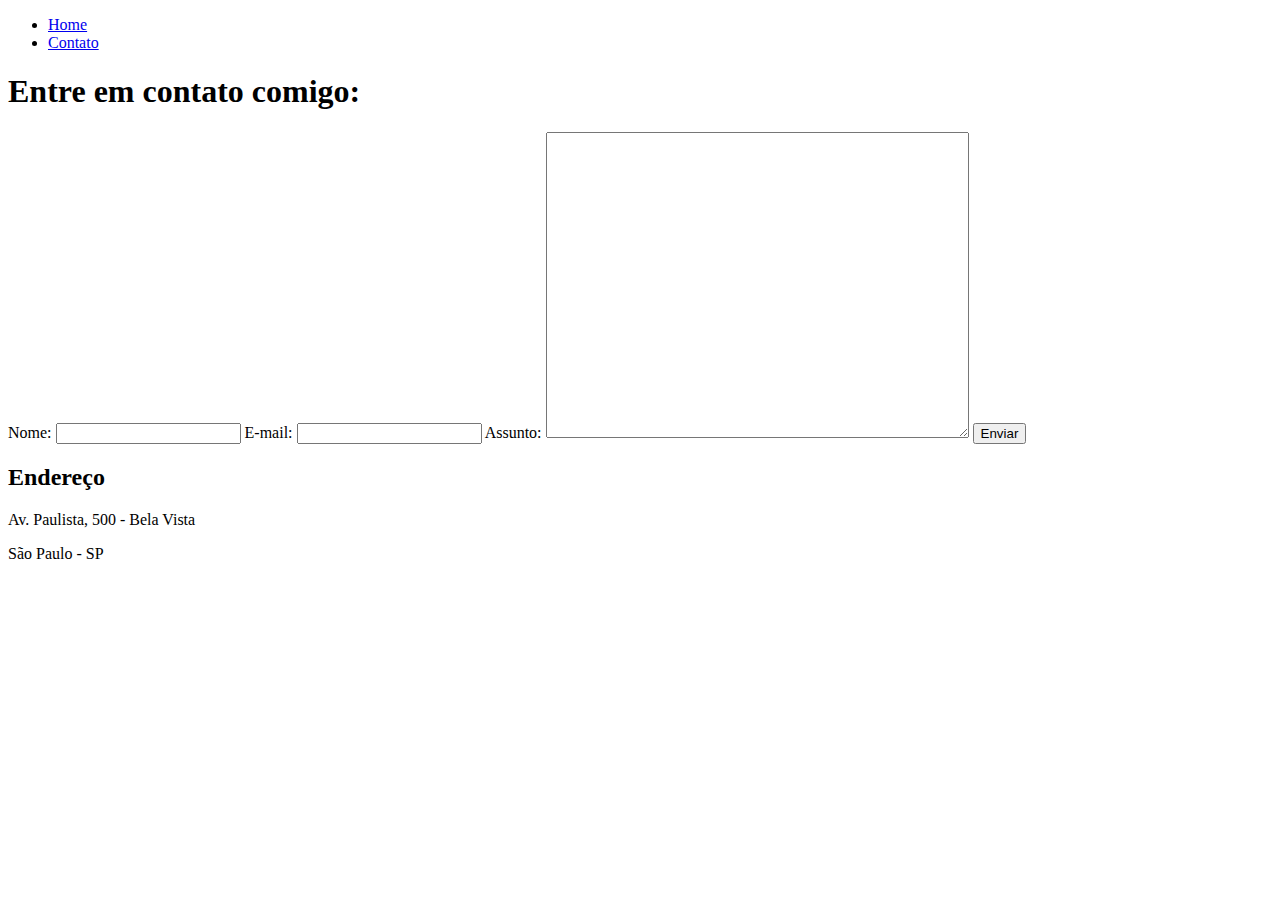
==== contato.html @ ea3695b1 "Add contato" ====
<!DOCTYPE html>
<html lang="pt-br">
<head>
    <meta charset="UTF-8">
    <meta http-equiv="X-UA-Compatible" content="IE=edge">
    <meta name="viewport" content="width=device-width, initial-scale=1.0">
    <title>Meus contatos</title>
</head>
<body>

    <ul>
        <li>
            <a href="index.html">Home</a>
        </li>
        <li>
            <a href="contato.html">Contato</a>
        </li>
    </ul>

    <h1>Entre em contato comigo:</h1>

<form >
    <label for="Nome">Nome:</label>
    <input type="text" id="nome">

    <label for="E-mail">E-mail:</label>
    <input type="email" id="email">

    <label for="assunto">Assunto: </label>
   <textarea name="assunto" id="assunto" cols="50" rows="20"></textarea>

   <button>Enviar</button>
</form>

<h2>Endereço</h2>

<p>Av. Paulista, 500 - Bela Vista</p>
<p>São Paulo - SP</p>

<iframe 
src="https://www.google.com/maps/embed?pb=!1m18!1m12!1m3!1d3657.0170654077942!2d-46.
65028178477283!3d-23.56783056771688!2m3!1f0!2f0!3f0!3m2!1i1024!2i768!4f13.
1!3m3!1m2!1s0x94ce59becf89e4df%3A0x49adf2faace821b2!2sAv.
%20Paulista%2C%20500%20-%20Bela%20Vista%2C%20S%C3%A3o%20Paulo%20-%20SP%2C%2001310-000!5e0!3m2!1spt-
BR!2sbr!4v1663948823005!5m2!1spt-BR!2sbr" 
width="400" 
height="250" 
style="border:0;" 
allowfullscreen="" 
loading="lazy" 
referrerpolicy="no-referrer-when-downgrade">
</iframe>
</body>
</html>
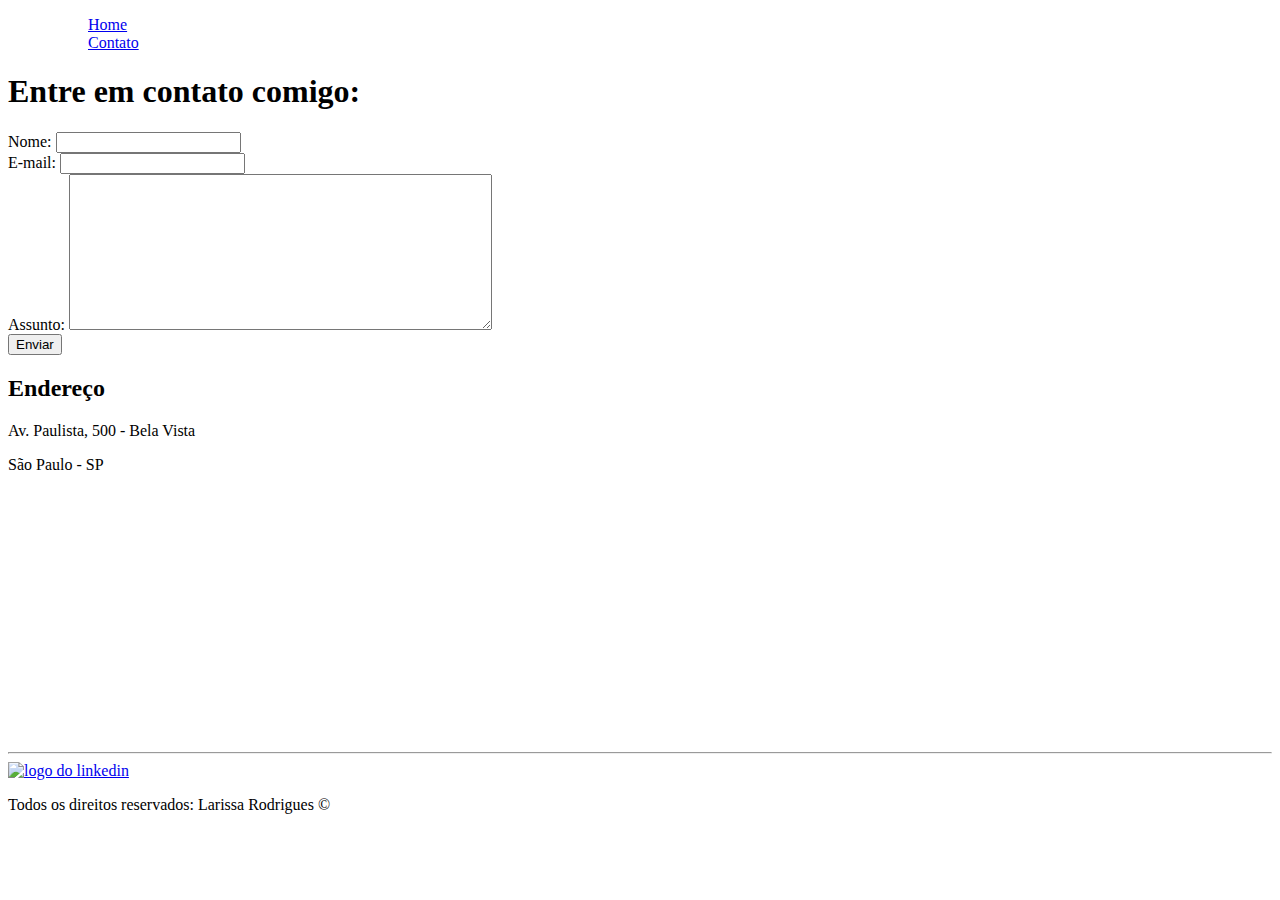
==== commit 2558af44: "Atualização de margem" ====
--- a/contato.html
+++ b/contato.html
@@ -5,50 +5,67 @@
     <meta http-equiv="X-UA-Compatible" content="IE=edge">
     <meta name="viewport" content="width=device-width, initial-scale=1.0">
     <title>Meus contatos</title>
+    <link rel="stylesheet" href="assets/css/style.css">
 </head>
 <body>
 
-    <ul>
-        <li>
+    <ul id="menu">
+        <ol>
             <a href="index.html">Home</a>
-        </li>
-        <li>
+        </ol>
+        <ol>
             <a href="contato.html">Contato</a>
-        </li>
+        </ol>
     </ul>
 
-    <h1>Entre em contato comigo:</h1>
+    <h1 class="center">Entre em contato comigo:</h1>
 
-<form >
-    <label for="Nome">Nome:</label>
-    <input type="text" id="nome">
+    <div class="container ml-50">
+        <div id="area" >
+            <form id="formulario" autocomplete="off">
+                <label for="Nome">Nome:</label>
+                <input type="text" id="nome"><br>
+            
+                <label for="E-mail">E-mail:</label>
+                <input type="email" id="email"><br>
+            
+                <label for="assunto">Assunto: </label>
+               <textarea name="assunto" id="assunto" cols="50" rows="10"></textarea><br>
+            
+               <button>Enviar</button><br>
+            </form> 
+        </div>
+        <div class="ml-50">
+            <h2>Endereço</h2>
 
-    <label for="E-mail">E-mail:</label>
-    <input type="email" id="email">
+            <p>Av. Paulista, 500 - Bela Vista</p>
+            <p>São Paulo - SP</p>
+            
+            <iframe 
+            src="https://www.google.com/maps/embed?pb=!1m18!1m12!1m3!1d3657.0170654077942!2d-46.
+            65028178477283!3d-23.56783056771688!2m3!1f0!2f0!3f0!3m2!1i1024!2i768!4f13.
+            1!3m3!1m2!1s0x94ce59becf89e4df%3A0x49adf2faace821b2!2sAv.
+            %20Paulista%2C%20500%20-%20Bela%20Vista%2C%20S%C3%A3o%20Paulo%20-%20SP%2C%2001310-000!5e0!3m2!1spt-
+            BR!2sbr!4v1663948823005!5m2!1spt-BR!2sbr" 
+            width="400" 
+            height="250" 
+            style="border:0;" 
+            allowfullscreen="" 
+            loading="lazy" 
+            referrerpolicy="no-referrer-when-downgrade">
+            </iframe>
+        </div>
+    </div>
+    <hr>
+    <div class="center">
+        <a href="www.linkedin.com/in/larissa-rodrigues-b44869181">
+            <div class="container">
+                <img class="tm-social" src="assets/img/linkedin.png" alt="logo do linkedin"> 
+            </div>
+        </a>
+       
+       <p>Todos os direitos reservados: Larissa Rodrigues &copy;</p> 
+    </div>
 
-    <label for="assunto">Assunto: </label>
-   <textarea name="assunto" id="assunto" cols="50" rows="20"></textarea>
-
-   <button>Enviar</button>
-</form>
-
-<h2>Endereço</h2>
-
-<p>Av. Paulista, 500 - Bela Vista</p>
-<p>São Paulo - SP</p>
-
-<iframe 
-src="https://www.google.com/maps/embed?pb=!1m18!1m12!1m3!1d3657.0170654077942!2d-46.
-65028178477283!3d-23.56783056771688!2m3!1f0!2f0!3f0!3m2!1i1024!2i768!4f13.
-1!3m3!1m2!1s0x94ce59becf89e4df%3A0x49adf2faace821b2!2sAv.
-%20Paulista%2C%20500%20-%20Bela%20Vista%2C%20S%C3%A3o%20Paulo%20-%20SP%2C%2001310-000!5e0!3m2!1spt-
-BR!2sbr!4v1663948823005!5m2!1spt-BR!2sbr" 
-width="400" 
-height="250" 
-style="border:0;" 
-allowfullscreen="" 
-loading="lazy" 
-referrerpolicy="no-referrer-when-downgrade">
-</iframe>
 </body>
 </html>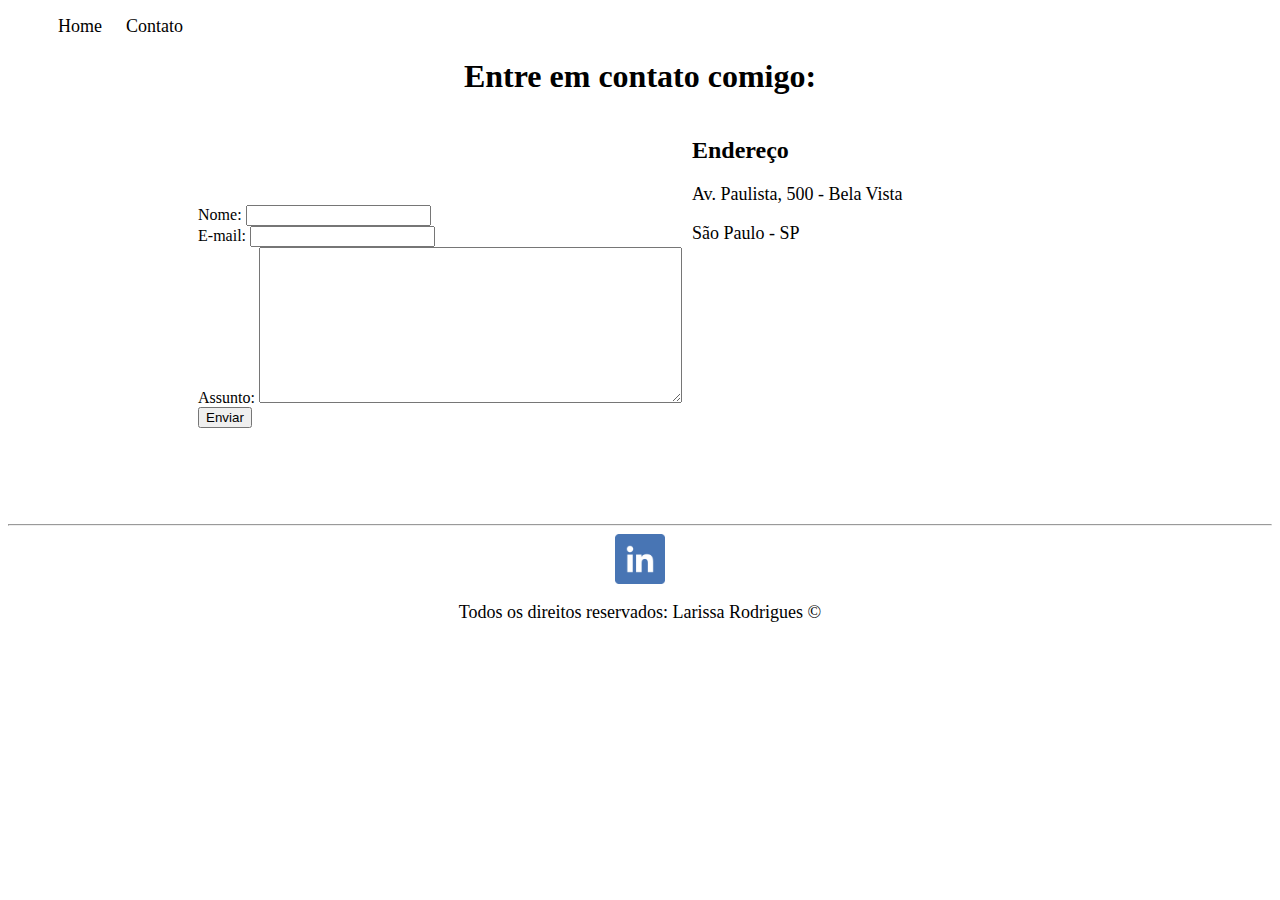
==== commit 06774bf2: "Foi usado JavaScript para atualização da pagina contato, validação de informaçoes e mapa" ====
--- a/contato.html
+++ b/contato.html
@@ -8,7 +8,7 @@
     <link rel="stylesheet" href="assets/css/style.css">
 </head>
 <body>
-
+   
     <ul id="menu">
         <ol>
             <a href="index.html">Home</a>
@@ -19,20 +19,24 @@
     </ul>
 
     <h1 class="center">Entre em contato comigo:</h1>
-
+    
     <div class="container ml-50">
         <div id="area" >
+            
             <form id="formulario" autocomplete="off">
                 <label for="Nome">Nome:</label>
-                <input type="text" id="nome"><br>
+                <input type="text" id="nome" onkeyup="validaNome()"><br>
+                <div id="txtNome"> </div>
             
                 <label for="E-mail">E-mail:</label>
-                <input type="email" id="email"><br>
+                <input type="email" id="email" onkeyup="validaEmail()"><br>
+                <div id="txtEmail"></div>
             
                 <label for="assunto">Assunto: </label>
-               <textarea name="assunto" id="assunto" cols="50" rows="10"></textarea><br>
-            
-               <button>Enviar</button><br>
+               <textarea name="assunto" id="assunto" cols="50" rows="10" onkeyup="validaAssunto()"></textarea ><br>
+               <div id="txtAssunto"> </div>
+
+               <button onclick="enviar()">Enviar</button><br>
             </form> 
         </div>
         <div class="ml-50">
@@ -52,7 +56,10 @@
             style="border:0;" 
             allowfullscreen="" 
             loading="lazy" 
-            referrerpolicy="no-referrer-when-downgrade">
+            referrerpolicy="no-referrer-when-downgrade"
+            id = "mapa" 
+            onmousemove="mapaZoom()" 
+            onmouseout="mapaNormal()">
             </iframe>
         </div>
     </div>
@@ -66,6 +73,7 @@
        
        <p>Todos os direitos reservados: Larissa Rodrigues &copy;</p> 
     </div>
+    <script src="assets/js/script.js"></script>
 
 </body>
 </html>--- a/assets/css/style.css
+++ b/assets/css/style.css
@@ -0,0 +1,63 @@
+/*Estilos da página index.html*/
+
+
+p { font-size: 18px}
+
+.center {
+    text-align: center;
+}
+
+.container{
+    display: flex;
+    flex-flow: row;
+    justify-content: center;
+    align-items: center;
+    
+}
+
+#menu ol{
+
+    display: inline;
+    padding: 10px;
+
+}
+
+#menu ol a {
+    text-decoration: none;
+    color: black;
+    font-size: 18px;
+}
+
+#menu ol a:hover{
+    color: grey;
+}
+
+.p-30{
+    padding: 50px;
+
+}
+
+.br-50{
+    border-radius: 50%;
+}
+
+.wh-300{
+    width: 200px;
+    height: 200px;
+}
+
+.tm-social{
+    width: 50px;
+    height: 50px; 
+}
+
+.md-50{
+    margin-bottom: 50px;
+}
+
+
+/*Estilos da página contato.html*/
+
+.ml-50{
+    margin-left: 10px;
+}
